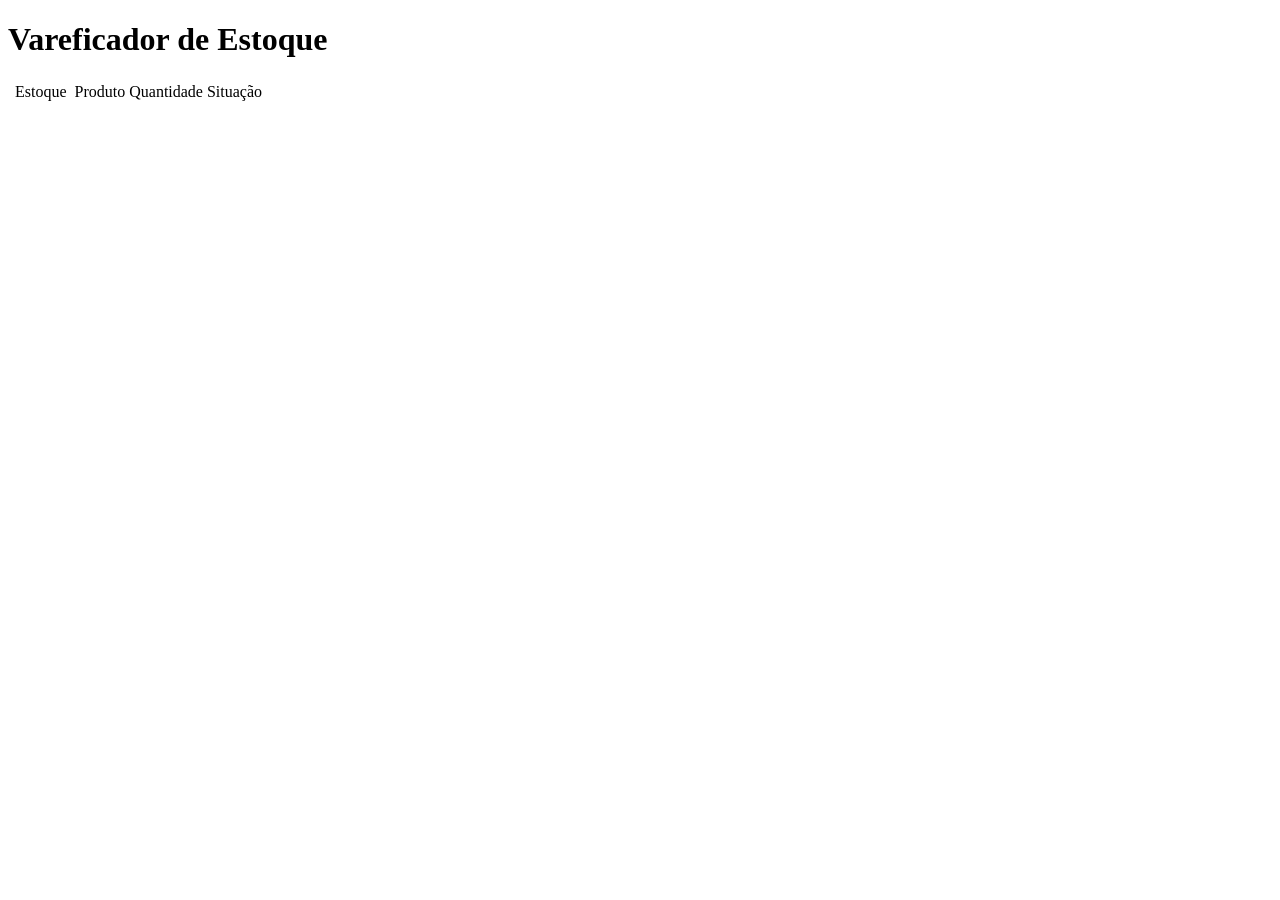
==== Revisao-JS-HTML/Semana2/Exercicio1/index.html @ 494293bf "arquivo index.html do exercicio 1 semana 2" ====
<!DOCTYPE html>
<html lang="en">
<head>
    <meta charset="UTF-8">
    <meta name="viewport" content="width=device-width, initial-scale=1.0">
    <title>Exercício 1: Verificador de Estoque</title>
    <style>
        <link rel="stylesheet" href="style.css">
    </style>
</head>
<body>
    <div>
        <h1>Vareficador de Estoque</h1>
            <table>
                <thead>
                    <th>
                        <td>Estoque</td>
                    </th>
                    <th>
                        <td>Produto</td>
                        <td>Quantidade</td>
                        <td>Situação</td>
                    </th>
                </thead>
                <tbody id="corpo-tabela"></tbody>
            </table>
    </div>
    <script src="ex1s2.js"></script>
</body>
</html>
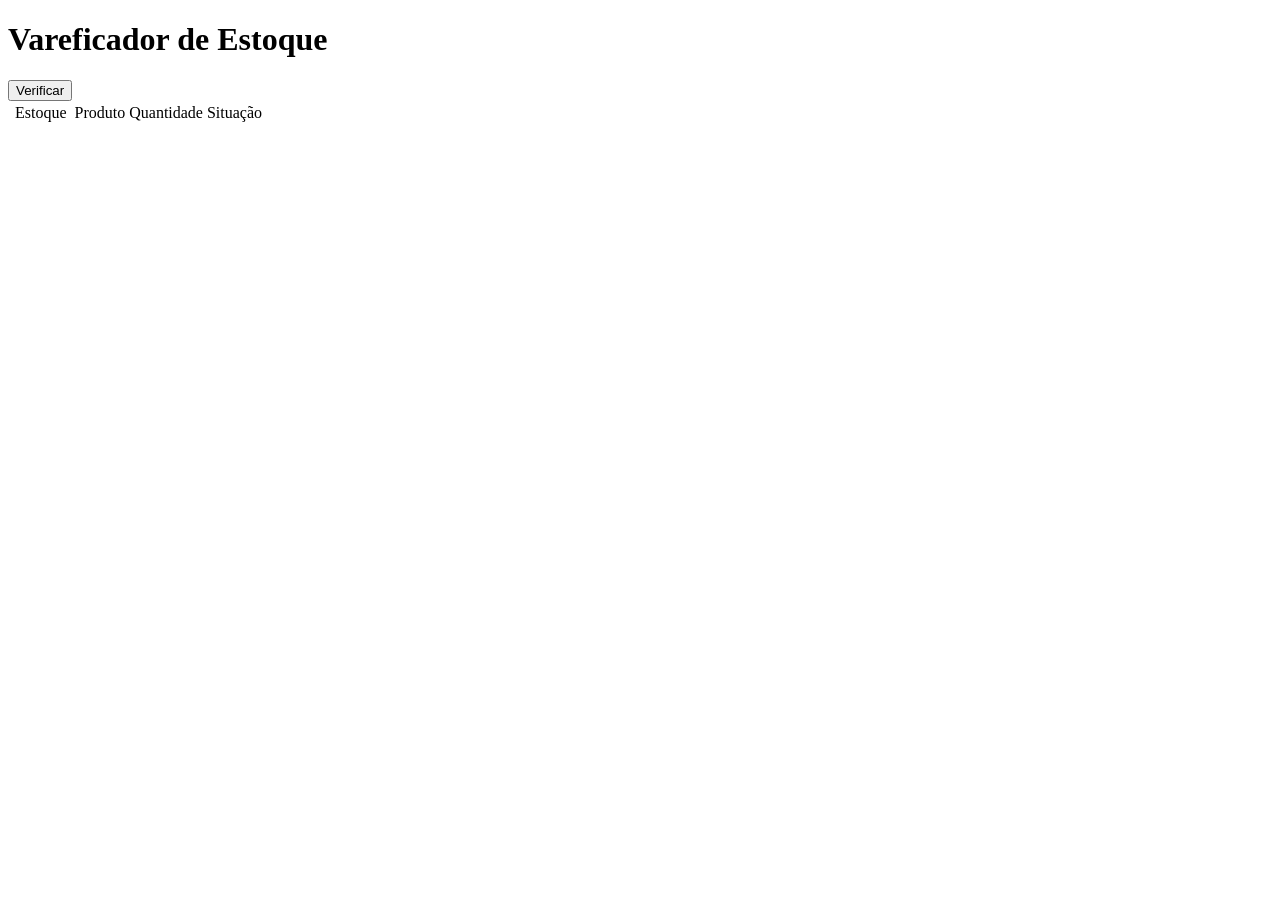
==== commit d05620d8: "Atualizando arquivos index.html e ex1s2.js" ====
--- a/Revisao-JS-HTML/Semana2/Exercicio1/index.html
+++ b/Revisao-JS-HTML/Semana2/Exercicio1/index.html
@@ -1,12 +1,10 @@
 <!DOCTYPE html>
-<html lang="en">
+<html lang="pt-br">
 <head>
     <meta charset="UTF-8">
     <meta name="viewport" content="width=device-width, initial-scale=1.0">
     <title>Exercício 1: Verificador de Estoque</title>
-    <style>
-        <link rel="stylesheet" href="style.css">
-    </style>
+    <link rel="stylesheet" href="style.css">
 </head>
 <body>
     <div>
@@ -23,6 +21,7 @@
                     </th>
                 </thead>
                 <tbody id="corpo-tabela"></tbody>
+                <button type="submit" onclick="Verificar()">Verificar</button>
             </table>
     </div>
     <script src="ex1s2.js"></script>
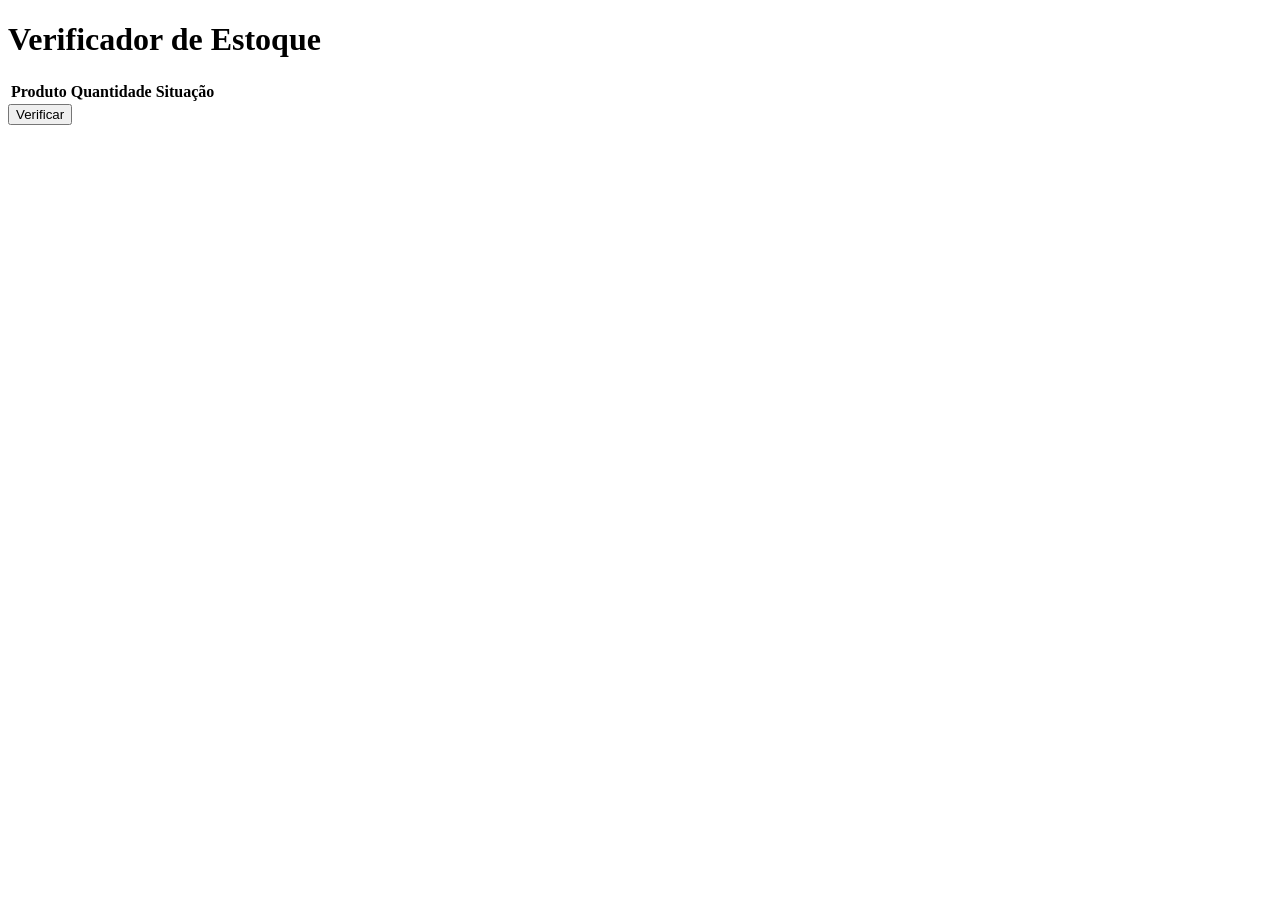
==== commit 767a24a3: "Correcao de produto para item" ====
--- a/Revisao-JS-HTML/Semana2/Exercicio1/index.html
+++ b/Revisao-JS-HTML/Semana2/Exercicio1/index.html
@@ -1,29 +1,35 @@
 <!DOCTYPE html>
 <html lang="pt-br">
+
 <head>
     <meta charset="UTF-8">
     <meta name="viewport" content="width=device-width, initial-scale=1.0">
     <title>Exercício 1: Verificador de Estoque</title>
     <link rel="stylesheet" href="style.css">
 </head>
+
 <body>
+
     <div>
-        <h1>Vareficador de Estoque</h1>
-            <table>
-                <thead>
-                    <th>
-                        <td>Estoque</td>
-                    </th>
-                    <th>
-                        <td>Produto</td>
-                        <td>Quantidade</td>
-                        <td>Situação</td>
-                    </th>
-                </thead>
-                <tbody id="corpo-tabela"></tbody>
-                <button type="submit" onclick="Verificar()">Verificar</button>
-            </table>
+        <h1>Verificador de Estoque</h1>
+
+        <table>
+            <thead>
+                <tr>
+                    <th>Produto</th>
+                    <th>Quantidade</th>
+                    <th>Situação</th>
+                </tr>
+            </thead>
+
+            <tbody id="corpo-tabela"></tbody>
+        </table>
+
+        <button type="button" onclick="Verificar()">Verificar</button>
     </div>
+
     <script src="ex1s2.js"></script>
+
 </body>
-</html>
+
+</html>
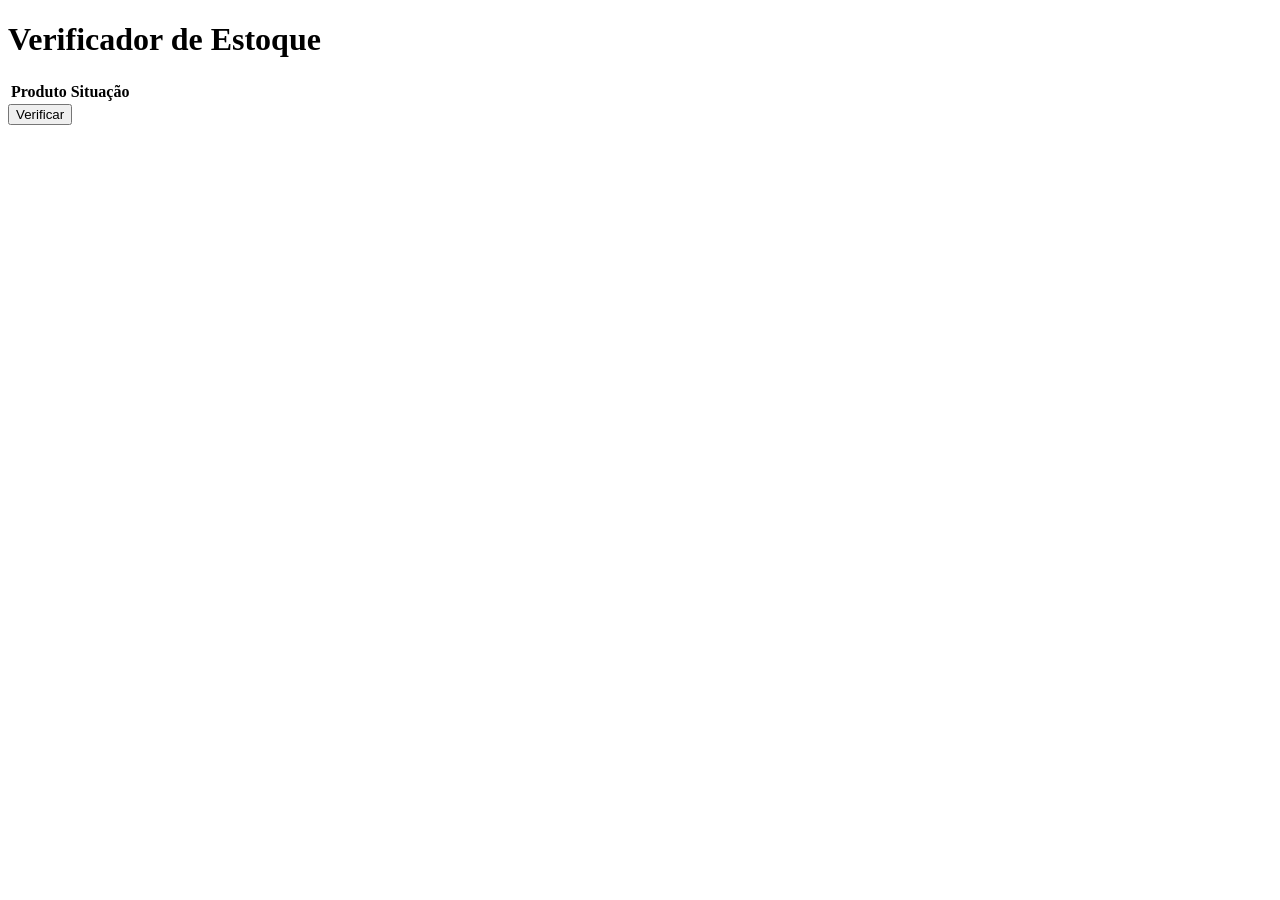
==== commit 717ba1b6: "Comentando os códigos" ====
--- a/Revisao-JS-HTML/Semana2/Exercicio1/index.html
+++ b/Revisao-JS-HTML/Semana2/Exercicio1/index.html
@@ -17,7 +17,6 @@
             <thead>
                 <tr>
                     <th>Produto</th>
-                    <th>Quantidade</th>
                     <th>Situação</th>
                 </tr>
             </thead>
@@ -31,5 +30,4 @@
     <script src="ex1s2.js"></script>
 
 </body>
-
 </html>
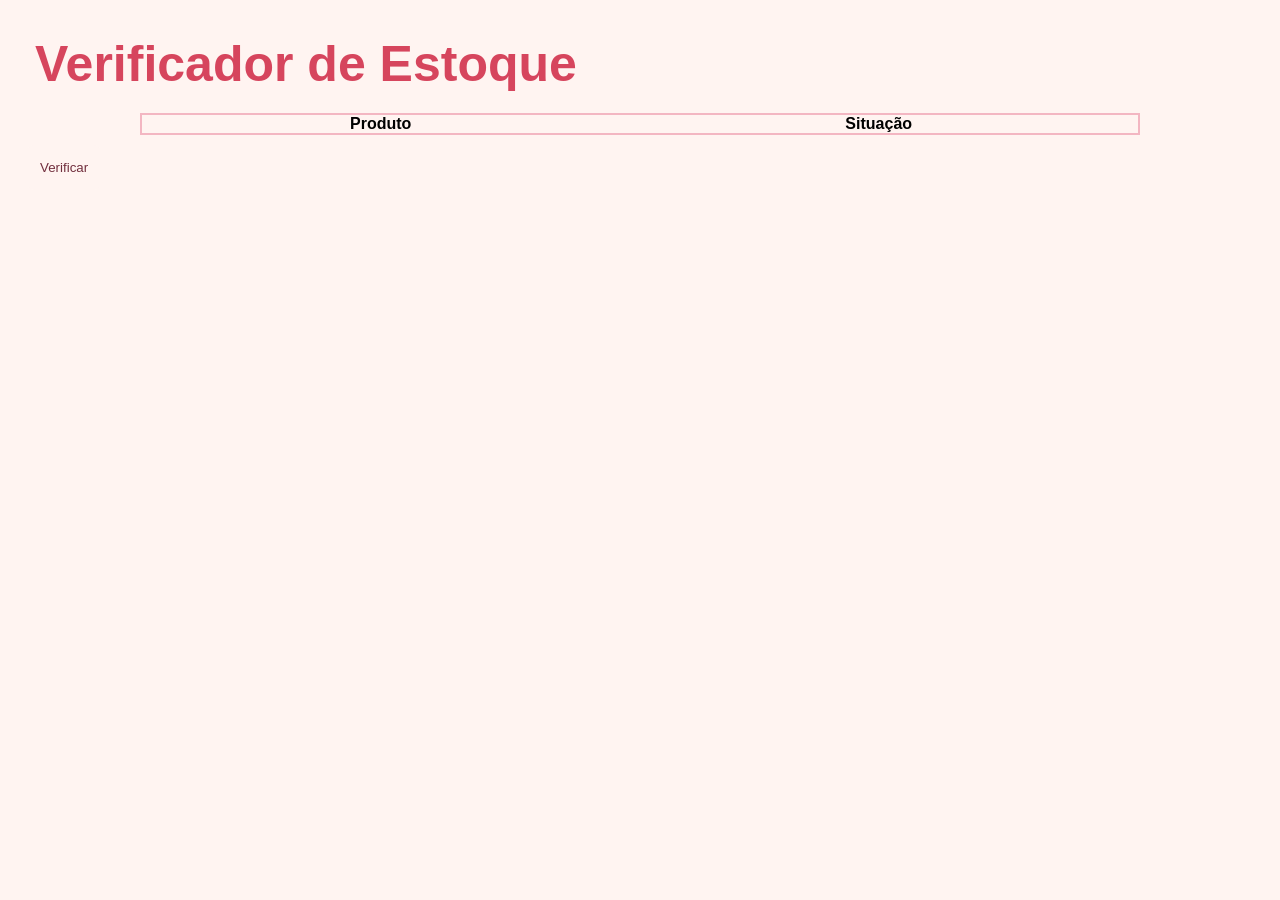
==== commit 38e16d32: "Criação do arquivo style.css e alteração no index.html" ====
--- a/Revisao-JS-HTML/Semana2/Exercicio1/index.html
+++ b/Revisao-JS-HTML/Semana2/Exercicio1/index.html
@@ -24,7 +24,7 @@
             <tbody id="corpo-tabela"></tbody>
         </table>
 
-        <button type="button" onclick="Verificar()">Verificar</button>
+        <button class="button" type="button" onclick="Verificar()">Verificar</button>
     </div>
 
     <script src="ex1s2.js"></script>
--- a/Revisao-JS-HTML/Semana2/Exercicio1/style.css
+++ b/Revisao-JS-HTML/Semana2/Exercicio1/style.css
@@ -0,0 +1,59 @@
+*{
+    margin: 0;
+    padding: 0;
+    box-sizing: border-box;
+}
+body{
+    background-color: #FFF4F1;
+    padding: 15px;
+    font-family: 'Helvetica', 'Times New Roman'
+}
+h1{
+    margin: 20px;
+    font-size: 50px;
+    color: #D6455D;
+}
+h2{
+    margin: 20px;
+    font-size: 50px;
+    color: #722F3E;
+}
+button {
+    border: none;
+    outline: none;
+    box-shadow: none;
+}
+.button{
+    margin: 10px;
+    padding: 15px;
+    background-color: #FFF4F1;
+    color: #722F3E; 
+    transition: all 0.55s ease;
+    border-radius: 10px;
+    border-color: #722F3E;
+}
+button:hover{
+    color: #FFF4F1;
+    background-color: #D6455D;
+    border-radius: 10px;
+    border-color: #722F3E;
+}
+table{
+    border-radius: 5px;
+    background-color: #FFF4F1;
+    border-collapse: collapse;
+    width: 80%;
+    margin: auto;
+    border: 2px solid #F3B6C2;   
+}
+.titulo{
+    padding: 15px;
+    font-weight: bold;
+    font-size: 22px;
+    color: #772F3E;
+}
+
+.sub{
+    color: #D6455D;
+    padding-bottom: 15px;
+}
